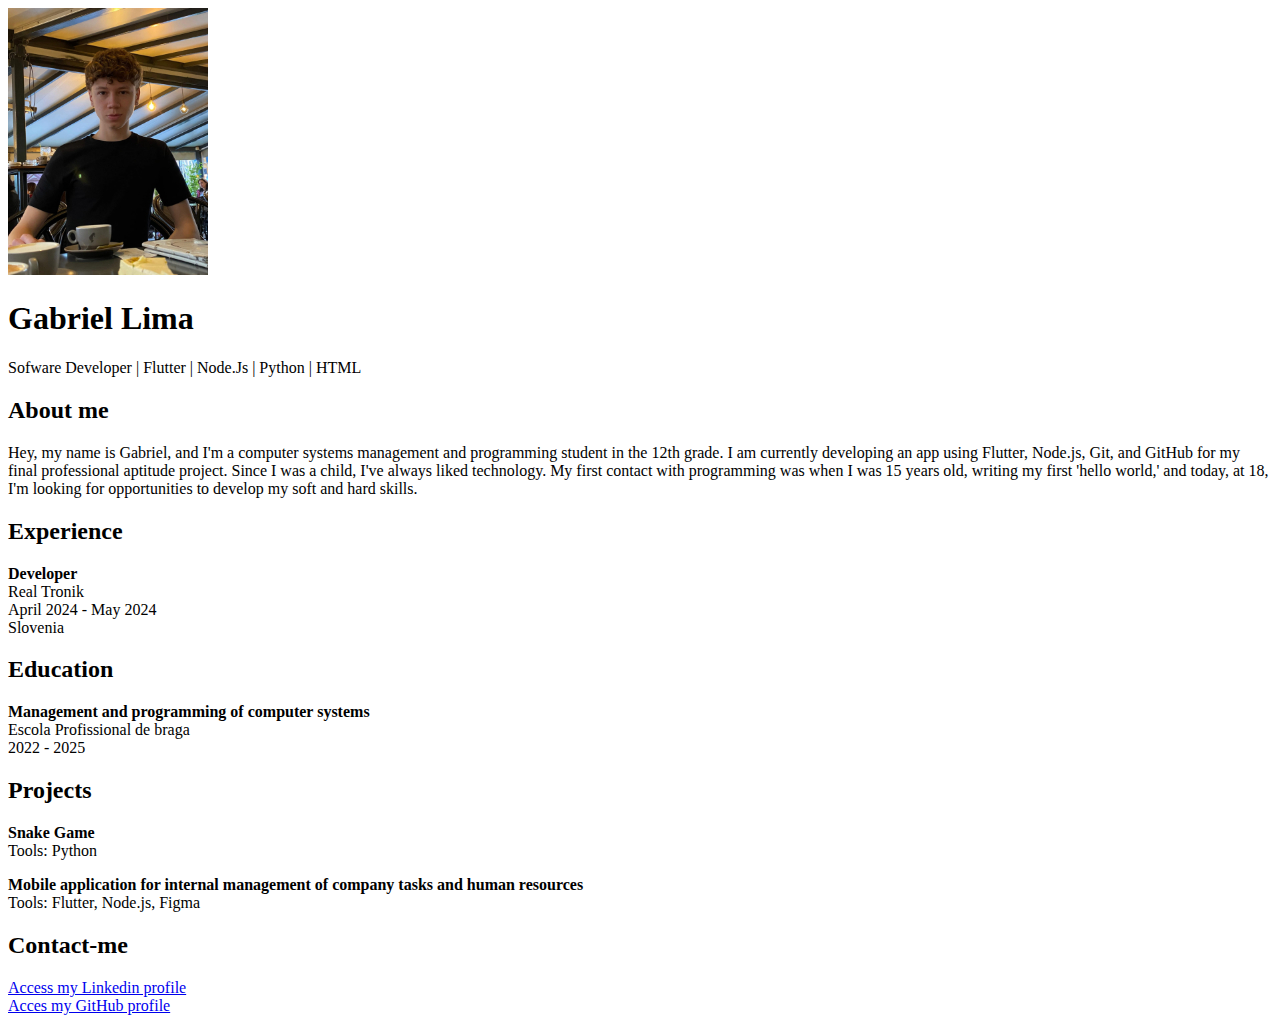
==== index.html @ 1554beb4 "Update and rename cv.html to index.html" ====
<!DOCTYPE html>
<html lang="en">
<head>
    <meta charset="UTF-8">
    <meta name="viewport" content="width=device-width, initial-scale=1.0">
    <title>Document</title>
</head>
<body>
    <img src="file.jpg" alt="Profile">
    <h1>Gabriel Lima</h1>
    <p>Sofware Developer | Flutter | Node.Js | Python | HTML</p>

    <h2>About me</h2>
    <p>Hey, my name is Gabriel, and I'm a computer systems management and programming student in the 12th grade. I am currently developing an app using Flutter, Node.js, Git, and GitHub for my final professional aptitude project. Since I was a child, I've always liked technology. My first contact with programming was when I was 15 years old, writing my first 'hello world,' and today, at 18, I'm looking for opportunities to develop my soft and hard skills.</p>

    <h2>Experience</h2>
    <p><strong>Developer</strong><br>Real Tronik <br>April 2024 - May 2024 <br>Slovenia</p>

    <h2>Education</h2>
    <p><strong>Management and programming of computer systems</strong><br>Escola Profissional de braga <br>2022 - 2025</p>

    <h2>Projects</h2>
    <p><strong>Snake Game</strong><br>Tools: Python</p>
    <p><strong>Mobile application for internal management of company tasks and human resources</strong><br>Tools: Flutter, Node.js, Figma</p>

    <h2>Contact-me</h2>
    <a href="https://www.linkedin.com/me?trk=p_mwlite_feed-secondary_nav">Access my Linkedin profile</a>
    <br>
    <a href="https://github.com/GabriellMariotti">Acces my GitHub profile</a>
</body>
</html>
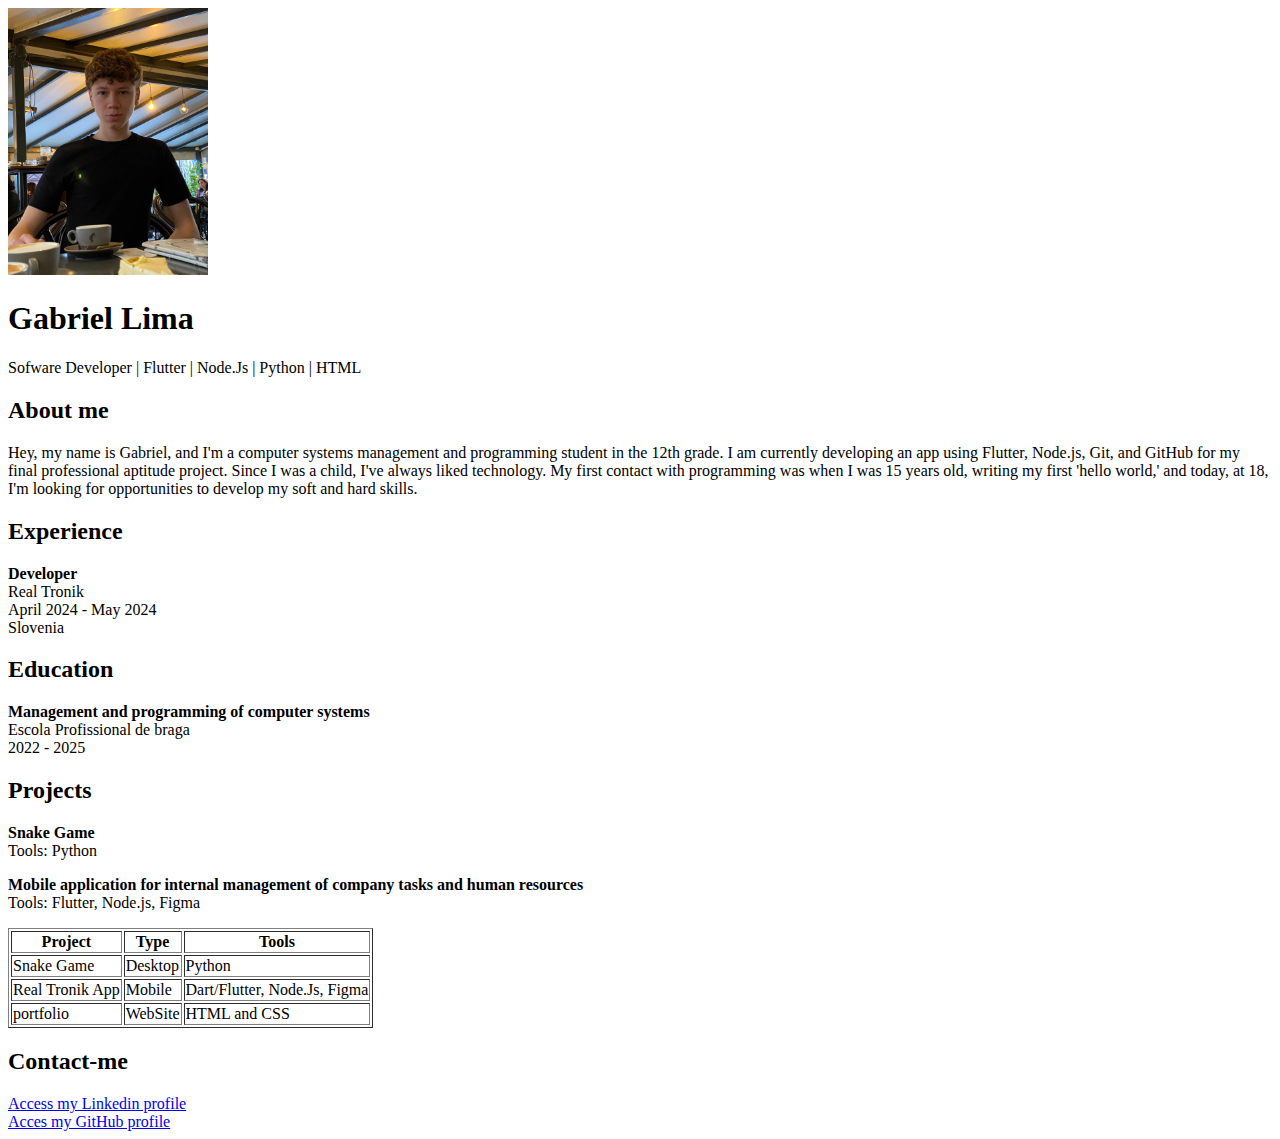
==== commit f49c3323: "25-10-2024" ====
--- a/index.html
+++ b/index.html
@@ -23,6 +23,29 @@
     <p><strong>Snake Game</strong><br>Tools: Python</p>
     <p><strong>Mobile application for internal management of company tasks and human resources</strong><br>Tools: Flutter, Node.js, Figma</p>
 
+    <table border="1">
+        <tr>
+            <th>Project</th>
+            <th>Type</th>
+            <th>Tools</th>
+        </tr>
+        <tr>
+            <td>Snake Game</td>
+            <td>Desktop</td>
+            <td>Python</td>
+        </tr>
+        <tr>
+            <td>Real Tronik App</td>
+            <td>Mobile</td>
+            <td>Dart/Flutter, Node.Js, Figma</td>
+        </tr>
+        <tr>
+            <td>portfolio</td>
+            <td>WebSite</td>
+            <td>HTML and CSS</td>
+        </tr>
+    </table>
+
     <h2>Contact-me</h2>
     <a href="https://www.linkedin.com/me?trk=p_mwlite_feed-secondary_nav">Access my Linkedin profile</a>
     <br>
